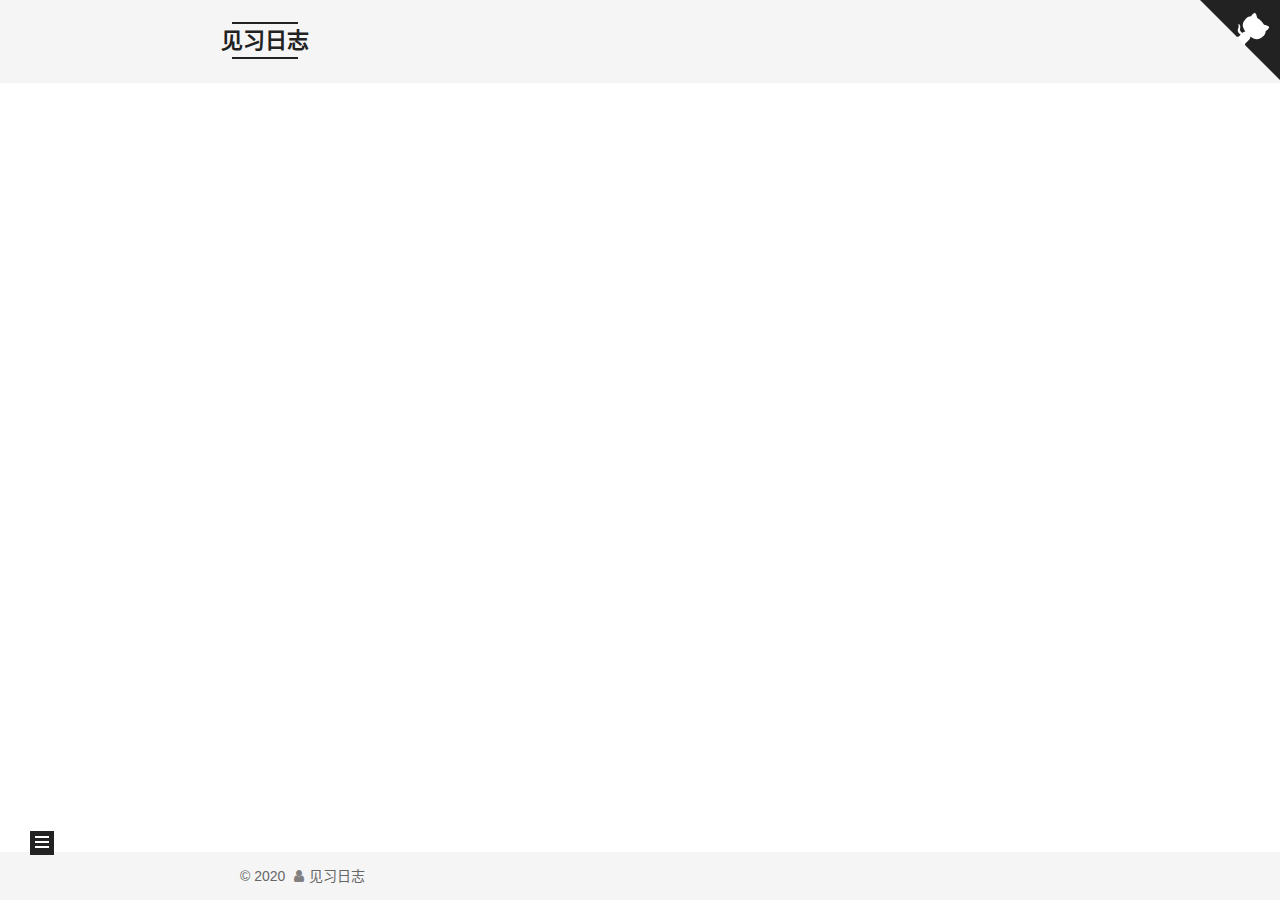
==== archives/index.html @ 4b569d59 "Site updated: 2020-02-03 10:59:55" ====
<!DOCTYPE html><html lang="zh-CN"><head><meta charset="UTF-8"><meta name="viewport" content="width=device-width,initial-scale=1,maximum-scale=2"><meta name="theme-color" content="#222"><meta name="generator" content="Hexo 4.2.0"><link rel="apple-touch-icon" sizes="180x180" href="/images/apple-touch-icon-next.png"><link rel="icon" type="image/png" sizes="32x32" href="/images/favicon-medium.png"><link rel="icon" type="image/png" sizes="16x16" href="/images/favicon-small.png"><link rel="mask-icon" href="/images/logo.svg" color="#222"><link rel="stylesheet" href="/css/main.css"><link rel="stylesheet" href="/lib/font-awesome/css/font-awesome.min.css"><script id="hexo-configurations">var NexT=window.NexT||{},CONFIG={hostname:new URL("http://yoursite.com").hostname,root:"/",scheme:"Mist",version:"7.7.1",exturl:!1,sidebar:{position:"left",display:"post",padding:18,offset:12,onmobile:!1},copycode:{enable:!0,show_result:!1,style:"mac"},back2top:{enable:!0,sidebar:!1,scrollpercent:!0},bookmark:{enable:!0,color:"#222",save:"auto"},fancybox:!1,mediumzoom:!1,lazyload:!1,pangu:!1,comments:{style:"tabs",active:null,storage:!0,lazyload:!1,nav:null},algolia:{appID:"",apiKey:"",indexName:"",hits:{per_page:10},labels:{input_placeholder:"Search for Posts",hits_empty:"We didn't find any results for the search: ${query}",hits_stats:"${hits} results found in ${time} ms"}},localsearch:{enable:!1,trigger:"auto",top_n_per_article:1,unescape:!1,preload:!1},path:"",motion:{enable:!0,async:!1,transition:{post_block:"fadeIn",post_header:"slideDownIn",post_body:"slideDownIn",coll_header:"slideLeftIn",sidebar:"slideUpIn"}}}</script><meta name="description" content="此心安处是吾乡..."><meta property="og:type" content="website"><meta property="og:title" content="见习日志"><meta property="og:url" content="http://yoursite.com/archives/index.html"><meta property="og:site_name" content="见习日志"><meta property="og:description" content="此心安处是吾乡..."><meta property="og:locale" content="zh_CN"><meta property="article:author" content="又一"><meta name="twitter:card" content="summary"><link rel="canonical" href="http://yoursite.com/archives/"><script id="page-configurations">CONFIG.page={sidebar:"",isHome:!1,isPost:!1}</script><title>归档 | 见习日志</title><noscript><style>.sidebar-inner,.use-motion .brand,.use-motion .collection-header,.use-motion .comments,.use-motion .menu-item,.use-motion .pagination,.use-motion .post-block,.use-motion .post-body,.use-motion .post-header{opacity:initial}.use-motion .site-subtitle,.use-motion .site-title{opacity:initial;top:initial}.use-motion .logo-line-before i{left:initial}.use-motion .logo-line-after i{right:initial}</style></noscript></head><body itemscope itemtype="http://schema.org/WebPage"><div class="container use-motion"><div class="headband"></div><header class="header" itemscope itemtype="http://schema.org/WPHeader"><div class="header-inner"><div class="site-brand-container"><div class="site-meta"><div><a href="/" class="brand" rel="start"><span class="logo-line-before"><i></i></span> <span class="site-title">见习日志</span> <span class="logo-line-after"><i></i></span></a></div><p class="site-subtitle">代码路上的见闻</p></div><div class="site-nav-toggle"><div class="toggle" aria-label="切换导航栏"><span class="toggle-line toggle-line-first"></span> <span class="toggle-line toggle-line-middle"></span> <span class="toggle-line toggle-line-last"></span></div></div></div><nav class="site-nav"><ul id="menu" class="menu"><li class="menu-item menu-item-home"><a href="/" rel="section"><i class="fa fa-fw fa-home"></i>首页</a></li><li class="menu-item menu-item-theory"><a href="/theory/" rel="section"><i class="fa fa-fw fa-book"></i>理论基础</a></li><li class="menu-item menu-item-dev"><a href="/dev/" rel="section"><i class="fa fa-fw fa-plug"></i>开发实践</a></li><li class="menu-item menu-item-tool"><a href="/tool/" rel="section"><i class="fa fa-fw fa-wrench"></i>工具使用</a></li><li class="menu-item menu-item-ops"><a href="/ops/" rel="section"><i class="fa fa-fw fa-cogs"></i>系统运维</a></li><li class="menu-item menu-item-career"><a href="/career/" rel="section"><i class="fa fa-fw fa-flag"></i>程序人生</a></li></ul></nav></div></header><div class="back-to-top"><i class="fa fa-arrow-up"></i> <span>0%</span></div><a role="button" class="book-mark-link book-mark-link-fixed"></a> <a href="https://github.com/up4u" class="github-corner" title="Follow me on GitHub" aria-label="Follow me on GitHub" rel="noopener" target="_blank"><svg width="80" height="80" viewBox="0 0 250 250" aria-hidden="true"><path d="M0,0 L115,115 L130,115 L142,142 L250,250 L250,0 Z"></path><path d="M128.3,109.0 C113.8,99.7 119.0,89.6 119.0,89.6 C122.0,82.7 120.5,78.6 120.5,78.6 C119.2,72.0 123.4,76.3 123.4,76.3 C127.3,80.9 125.5,87.3 125.5,87.3 C122.9,97.6 130.6,101.9 134.4,103.2" fill="currentColor" style="transform-origin:130px 106px" class="octo-arm"></path><path d="M115.0,115.0 C114.9,115.1 118.7,116.5 119.8,115.4 L133.7,101.6 C136.9,99.2 139.9,98.4 142.2,98.6 C133.8,88.0 127.5,74.4 143.8,58.0 C148.5,53.4 154.0,51.2 159.7,51.0 C160.3,49.4 163.2,43.6 171.4,40.1 C171.4,40.1 176.1,42.5 178.8,56.2 C183.1,58.6 187.2,61.8 190.9,65.4 C194.5,69.0 197.7,73.2 200.1,77.6 C213.8,80.2 216.3,84.9 216.3,84.9 C212.7,93.1 206.9,96.0 205.4,96.6 C205.1,102.4 203.0,107.8 198.3,112.5 C181.9,128.9 168.3,122.5 157.7,114.1 C157.9,116.9 156.7,120.9 152.7,124.9 L141.0,136.5 C139.8,137.7 141.6,141.9 141.8,141.8 Z" fill="currentColor" class="octo-body"></path></svg></a><main class="main"><div class="main-inner"><div class="content-wrap"><div class="content"><div class="post-block"><div class="posts-collapse"><div class="collection-title"><span class="collection-header">嗯..! 目前共计 2 篇日志。 继续努力。</span></div><div class="collection-year"><h1 class="collection-header">2020</h1></div><article itemscope itemtype="http://schema.org/Article"><header class="post-header"><div class="post-meta"><time itemprop="dateCreated" datetime="2020-02-03T06:19:58+08:00" content="2020-02-03">02-03</time></div><h2 class="post-title"><a class="post-title-link" href="/posts/8613f919/" itemprop="url"><span itemprop="name">Hexo 建站</span></a></h2></header></article><article itemscope itemtype="http://schema.org/Article"><header class="post-header"><div class="post-meta"><time itemprop="dateCreated" datetime="2020-02-02T18:39:30+08:00" content="2020-02-02">02-02</time></div><h2 class="post-title"><a class="post-title-link" href="/posts/4a17b156/" itemprop="url"><span itemprop="name">Hello World</span></a></h2></header></article></div></div></div><script>window.addEventListener('tabs:register', () => {
    let activeClass = CONFIG.comments.activeClass;
    if (CONFIG.comments.storage) {
      activeClass = localStorage.getItem('comments_active') || activeClass;
    }
    if (activeClass) {
      let activeTab = document.querySelector(`a[href="#comment-${activeClass}"]`);
      if (activeTab) {
        activeTab.click();
      }
    }
  });
  if (CONFIG.comments.storage) {
    window.addEventListener('tabs:click', event => {
      if (!event.target.matches('.tabs-comment .tab-content .tab-pane')) return;
      let commentClass = event.target.classList[1];
      localStorage.setItem('comments_active', commentClass);
    });
  }</script></div><div class="toggle sidebar-toggle"><span class="toggle-line toggle-line-first"></span> <span class="toggle-line toggle-line-middle"></span> <span class="toggle-line toggle-line-last"></span></div><aside class="sidebar"><div class="sidebar-inner"><ul class="sidebar-nav motion-element"><li class="sidebar-nav-toc">文章目录</li><li class="sidebar-nav-overview">站点概览</li></ul><div class="post-toc-wrap sidebar-panel"></div><div class="site-overview-wrap sidebar-panel"><div class="site-author motion-element" itemprop="author" itemscope itemtype="http://schema.org/Person"><img class="site-author-image" itemprop="image" alt="又一" src="/images/avatar.png"><p class="site-author-name" itemprop="name">又一</p><div class="site-description" itemprop="description">此心安处是吾乡...</div></div><div class="site-state-wrap motion-element"><nav class="site-state"><div class="site-state-item site-state-posts"><a href="/archives"><span class="site-state-item-count">2</span> <span class="site-state-item-name">日志</span></a></div></nav></div><div class="links-of-author motion-element"><span class="links-of-author-item"><a href="https://github.com/up4u" title="GitHub → https:&#x2F;&#x2F;github.com&#x2F;up4u" rel="noopener" target="_blank"><i class="fa fa-fw fa-github"></i>GitHub</a> </span><span class="links-of-author-item"><a href="mailto:iwonder21@163.com" title="E-Mail → mailto:iwonder21@163.com" rel="noopener" target="_blank"><i class="fa fa-fw fa-envelope"></i>E-Mail</a></span></div></div></div></aside><div id="sidebar-dimmer"></div></div></main><footer class="footer"><div class="footer-inner"><div class="copyright">&copy; <span itemprop="copyrightYear">2020</span> <span class="with-love"><i class="fa fa-user"></i> </span><span class="author" itemprop="copyrightHolder">见习日志</span></div></div></footer></div><script src="/lib/anime.min.js"></script><script src="/lib/velocity/velocity.min.js"></script><script src="/lib/velocity/velocity.ui.min.js"></script><script src="/js/utils.js"></script><script src="/js/motion.js"></script><script src="/js/schemes/muse.js"></script><script src="/js/next-boot.js"></script><script src="/js/bookmark.js"></script></body></html>
---- css/main.css ----
html{line-height:1.15;-webkit-text-size-adjust:100%}body{margin:0}main{display:block}h1{font-size:2em;margin:.67em 0}hr{box-sizing:content-box;height:0;overflow:visible}pre{font-family:monospace,monospace;font-size:1em}a{background:0 0}abbr[title]{border-bottom:none;text-decoration:underline;text-decoration:underline dotted}b,strong{font-weight:bolder}code,kbd,samp{font-family:monospace,monospace;font-size:1em}small{font-size:80%}sub,sup{font-size:75%;line-height:0;position:relative;vertical-align:baseline}sub{bottom:-.25em}sup{top:-.5em}img{border-style:none}button,input,optgroup,select,textarea{font-family:inherit;font-size:100%;line-height:1.15;margin:0}button,input{overflow:visible}button,select{text-transform:none}[type=button],[type=reset],[type=submit],button{-webkit-appearance:button}[type=button]::-moz-focus-inner,[type=reset]::-moz-focus-inner,[type=submit]::-moz-focus-inner,button::-moz-focus-inner{border-style:none;padding:0}[type=button]:-moz-focusring,[type=reset]:-moz-focusring,[type=submit]:-moz-focusring,button:-moz-focusring{outline:1px dotted ButtonText}fieldset{padding:.35em .75em .625em}legend{box-sizing:border-box;color:inherit;display:table;max-width:100%;padding:0;white-space:normal}progress{vertical-align:baseline}textarea{overflow:auto}[type=checkbox],[type=radio]{box-sizing:border-box;padding:0}[type=number]::-webkit-inner-spin-button,[type=number]::-webkit-outer-spin-button{height:auto}[type=search]{outline-offset:-2px;-webkit-appearance:textfield}[type=search]::-webkit-search-decoration{-webkit-appearance:none}::-webkit-file-upload-button{font:inherit;-webkit-appearance:button}details{display:block}summary{display:list-item}template{display:none}[hidden]{display:none}::selection{background:#262a30;color:#fff}body,html{height:100%}body{background:#fff;color:#555;font-family:Lato,"PingFang SC","Microsoft YaHei",sans-serif;font-size:1em;line-height:2}@media (max-width:991px){body{padding-left:0!important;padding-right:0!important}}h1,h2,h3,h4,h5,h6{font-family:Lato,"PingFang SC","Microsoft YaHei",sans-serif;font-weight:700;line-height:1.5;margin:20px 0 15px}h1{font-size:1.5em}h2{font-size:1.375em}h3{font-size:1.25em}h4{font-size:1.125em}h5{font-size:1em}h6{font-size:.875em}p{margin:0 0 20px 0}a,span.exturl{border-bottom:1px solid #999;color:#555;outline:0;text-decoration:none;overflow-wrap:break-word;word-wrap:break-word;cursor:pointer}a:hover,span.exturl:hover{border-bottom-color:#222;color:#222}iframe,img,video{display:block;margin-left:auto;margin-right:auto;max-width:100%}hr{background-color:#ddd;background-image:repeating-linear-gradient(-45deg,#fff,#fff 4px,transparent 4px,transparent 8px);border:0;height:3px;margin:40px 0}blockquote{border-left:4px solid #ddd;color:#666;margin:0;padding:0 15px}blockquote cite::before{content:'-';padding:0 5px}dt{font-weight:700}dd{margin:0;padding:0}kbd{background-color:#f5f5f5;background-image:linear-gradient(#eee,#fff,#eee);border:1px solid #ccc;border-radius:.2em;box-shadow:.1em .1em .2em rgba(0,0,0,.1);font-family:inherit;padding:.1em .3em;white-space:nowrap}.table-container{overflow:auto}table{border-collapse:collapse;border-spacing:0;font-size:.875em;margin:0 0 20px 0;width:100%}tbody tr:nth-of-type(odd){background:#f9f9f9}tbody tr:hover{background:#f5f5f5}caption,td,th{font-weight:400;padding:8px;text-align:left;vertical-align:middle}td,th{border:1px solid #ddd;border-bottom:3px solid #ddd}th{font-weight:700;padding-bottom:10px}td{border-bottom-width:1px}.btn{background:0 0;border:2px solid #222;border-radius:0;color:#555;display:inline-block;font-size:.875em;line-height:2;padding:0 20px;text-decoration:none;transition-property:background-color;transition-delay:0s;transition-duration:.2s;transition-timing-function:ease-in-out}.btn:hover{background:#fff;border-color:#222;color:#222}.btn+.btn{margin:0 0 8px 8px}.btn .fa-fw{text-align:left;width:1.285714285714286em}.toggle{line-height:0}.toggle .toggle-line{background:#fff;display:inline-block;height:2px;left:0;position:relative;top:0;transition:all .4s;vertical-align:top;width:100%}.toggle .toggle-line:not(:first-child){margin-top:3px}.toggle.toggle-arrow .toggle-line-first{left:50%;top:2px;transform:rotate(45deg);width:50%}.toggle.toggle-arrow .toggle-line-middle{left:2px;width:90%}.toggle.toggle-arrow .toggle-line-last{left:50%;top:-2px;transform:rotate(-45deg);width:50%}.toggle.toggle-close .toggle-line-first{transform:rotate(-45deg);top:5px}.toggle.toggle-close .toggle-line-middle{opacity:0}.toggle.toggle-close .toggle-line-last{transform:rotate(45deg);top:-5px}.highlight-container{position:relative}.highlight-container .copy-btn:focus,.highlight-container:hover .copy-btn{opacity:1}.copy-btn{color:#333;cursor:pointer;display:inline-block;font-weight:700;line-height:1.6;opacity:0;outline:0;padding:2px 6px;position:absolute;transition:opacity .3s ease-in-out;vertical-align:middle;white-space:nowrap;-moz-user-select:none;-ms-user-select:none;-webkit-user-select:none;user-select:none;color:#fff;font-size:14px;right:0;top:2px}.highlight-container{background:#21252b;border-radius:5px;box-shadow:0 10px 30px 0 rgba(0,0,0,.4);padding-top:30px}.highlight-container::before{background:#fc625d;border-radius:50%;box-shadow:20px 0 #fdbc40,40px 0 #35cd4b;content:' ';height:12px;left:12px;margin-top:-20px;position:absolute;width:12px}.highlight,pre{background:#1d1f21;color:#c5c8c6;line-height:1.6;margin:0 auto 20px}code,pre{font-family:consolas,Menlo,monospace,"PingFang SC","Microsoft YaHei"}code{background:#eee;border-radius:3px;color:#555;padding:2px 4px;overflow-wrap:break-word;word-wrap:break-word}.highlight ::selection{background:#373b41}.highlight pre{border:0;margin:0;padding:10px 0}.highlight table{border:0;margin:0;width:auto}.highlight td{border:0;padding:0}.highlight figcaption{background:#eee;color:#c5c8c6;font-size:.875em;line-height:1.2;padding:.5em}.highlight figcaption::after,.highlight figcaption::before{content:' ';display:table}.highlight figcaption::after{clear:both}.highlight figcaption a{color:#c5c8c6;float:right}.highlight figcaption a:hover{border-bottom-color:#c5c8c6}.highlight .gutter{-moz-user-select:none;-ms-user-select:none;-webkit-user-select:none;user-select:none}.highlight .gutter pre{background:#000;color:#888f96;padding-left:10px;padding-right:10px;text-align:right}.highlight .code pre{background:#1d1f21;padding-left:10px;width:100%}.gist table{width:auto}.gist table td{border:0}pre{overflow:auto;padding:10px}pre code{background:0 0;color:#c5c8c6;font-size:.875em;padding:0;text-shadow:none}pre .deletion{background:maroon}pre .addition{background:green}pre .meta{color:#f0c674;-moz-user-select:none;-ms-user-select:none;-webkit-user-select:none;user-select:none}pre .comment{color:#969896}pre .attribute,pre .css .class,pre .css .id,pre .css .pseudo,pre .html .doctype,pre .name,pre .regexp,pre .ruby .constant,pre .tag,pre .variable,pre .xml .doctype,pre .xml .pi,pre .xml .tag .title{color:#c66}pre .built_in,pre .builtin-name,pre .command,pre .constant,pre .literal,pre .number,pre .params,pre .preprocessor{color:#de935f}pre .css .rules .attribute,pre .formula,pre .header,pre .inheritance,pre .ruby .class .title,pre .ruby .symbol,pre .special,pre .string,pre .symbol,pre .value,pre .xml .cdata{color:#b5bd68}pre .css .hexcolor,pre .title{color:#8abeb7}pre .coffeescript .title,pre .function,pre .javascript .title,pre .perl .sub,pre .python .decorator,pre .python .title,pre .ruby .function .title,pre .ruby .title .keyword{color:#81a2be}pre .javascript .function,pre .keyword{color:#b294bb}.blockquote-center{border-left:none;margin:40px 0;padding:0;position:relative;text-align:center}.blockquote-center::after,.blockquote-center::before{background-repeat:no-repeat;background-size:22px 22px;content:' ';display:block;height:24px;opacity:.2;position:absolute;width:100%}.blockquote-center::before{background-image:url(../images/quote-l.svg);background-position:0 -6px;border-top:1px solid #ccc;top:-20px}.blockquote-center::after{background-image:url(../images/quote-r.svg);background-position:100% 8px;border-bottom:1px solid #ccc;bottom:-20px}.blockquote-center div,.blockquote-center p{text-align:center}.post-body .group-picture img{margin:0 auto;padding:0 3px}.group-picture-row{margin-bottom:6px;overflow:hidden}.group-picture-column{float:left;margin-bottom:10px}.post-body .label{display:inline;padding:0 2px}.post-body .label.default{background:#f0f0f0}.post-body .label.primary{background:#efe6f7}.post-body .label.info{background:#e5f2f8}.post-body .label.success{background:#e7f4e9}.post-body .label.warning{background:#fcf6e1}.post-body .label.danger{background:#fae8eb}.post-body .tabs{margin-bottom:20px}.post-body .tabs,.tabs-comment{display:block;padding-top:10px;position:relative}.post-body .tabs ul.nav-tabs,.tabs-comment ul.nav-tabs{display:flex;flex-wrap:wrap;margin:0;margin-bottom:-1px;padding:0}@media (max-width:413px){.post-body .tabs ul.nav-tabs,.tabs-comment ul.nav-tabs{display:block;margin-bottom:5px}}.post-body .tabs ul.nav-tabs li.tab,.tabs-comment ul.nav-tabs li.tab{background:#fff;border-bottom:1px solid #ddd;border-left:1px solid transparent;border-right:1px solid transparent;border-top:3px solid transparent;flex-grow:1;list-style-type:none;border-radius:0}@media (max-width:413px){.post-body .tabs ul.nav-tabs li.tab,.tabs-comment ul.nav-tabs li.tab{border-bottom:1px solid transparent;border-left:3px solid transparent;border-right:1px solid transparent;border-top:1px solid transparent}}@media (max-width:413px){.post-body .tabs ul.nav-tabs li.tab,.tabs-comment ul.nav-tabs li.tab{border-radius:0}}.post-body .tabs ul.nav-tabs li.tab a,.tabs-comment ul.nav-tabs li.tab a{border-bottom:initial;display:block;line-height:1.8;outline:0;padding:.25em .75em;text-align:center;transition-delay:0s;transition-duration:.2s;transition-timing-function:ease-out}.post-body .tabs ul.nav-tabs li.tab a i,.tabs-comment ul.nav-tabs li.tab a i{width:1.285714285714286em}.post-body .tabs ul.nav-tabs li.tab.active,.tabs-comment ul.nav-tabs li.tab.active{border-bottom:1px solid transparent;border-left:1px solid #ddd;border-right:1px solid #ddd;border-top:3px solid #fc6423}@media (max-width:413px){.post-body .tabs ul.nav-tabs li.tab.active,.tabs-comment ul.nav-tabs li.tab.active{border-bottom:1px solid #ddd;border-left:3px solid #fc6423;border-right:1px solid #ddd;border-top:1px solid #ddd}}.post-body .tabs ul.nav-tabs li.tab.active a,.tabs-comment ul.nav-tabs li.tab.active a{color:#555;cursor:default}.post-body .tabs .tab-content .tab-pane,.tabs-comment .tab-content .tab-pane{border:1px solid #ddd;padding:20px 20px 0 20px;border-radius:0}.post-body .tabs .tab-content .tab-pane:not(.active),.tabs-comment .tab-content .tab-pane:not(.active){display:none}.post-body .tabs .tab-content .tab-pane.active,.tabs-comment .tab-content .tab-pane.active{display:block}.post-body .tabs .tab-content .tab-pane.active:nth-of-type(1),.tabs-comment .tab-content .tab-pane.active:nth-of-type(1){border-radius:0}@media (max-width:413px){.post-body .tabs .tab-content .tab-pane.active:nth-of-type(1),.tabs-comment .tab-content .tab-pane.active:nth-of-type(1){border-radius:0}}.post-body .note{border-radius:3px;margin-bottom:20px;padding:15px;position:relative;border:1px solid #eee;border-left-width:5px}.post-body .note h2,.post-body .note h3,.post-body .note h4,.post-body .note h5,.post-body .note h6{margin-top:0;border-bottom:initial;margin-bottom:0;padding-top:0}.post-body .note blockquote:first-child,.post-body .note img:first-child,.post-body .note ol:first-child,.post-body .note p:first-child,.post-body .note pre:first-child,.post-body .note table:first-child,.post-body .note ul:first-child{margin-top:0}.post-body .note blockquote:last-child,.post-body .note img:last-child,.post-body .note ol:last-child,.post-body .note p:last-child,.post-body .note pre:last-child,.post-body .note table:last-child,.post-body .note ul:last-child{margin-bottom:0}.post-body .note.default{border-left-color:#777}.post-body .note.default h2,.post-body .note.default h3,.post-body .note.default h4,.post-body .note.default h5,.post-body .note.default h6{color:#777}.post-body .note.primary{border-left-color:#6f42c1}.post-body .note.primary h2,.post-body .note.primary h3,.post-body .note.primary h4,.post-body .note.primary h5,.post-body .note.primary h6{color:#6f42c1}.post-body .note.info{border-left-color:#428bca}.post-body .note.info h2,.post-body .note.info h3,.post-body .note.info h4,.post-body .note.info h5,.post-body .note.info h6{color:#428bca}.post-body .note.success{border-left-color:#5cb85c}.post-body .note.success h2,.post-body .note.success h3,.post-body .note.success h4,.post-body .note.success h5,.post-body .note.success h6{color:#5cb85c}.post-body .note.warning{border-left-color:#f0ad4e}.post-body .note.warning h2,.post-body .note.warning h3,.post-body .note.warning h4,.post-body .note.warning h5,.post-body .note.warning h6{color:#f0ad4e}.post-body .note.danger{border-left-color:#d9534f}.post-body .note.danger h2,.post-body .note.danger h3,.post-body .note.danger h4,.post-body .note.danger h5,.post-body .note.danger h6{color:#d9534f}.pagination .next,.pagination .page-number,.pagination .prev,.pagination .space{display:inline-block;margin:0 10px;padding:0 11px;position:relative;top:-1px}@media (max-width:767px){.pagination .next,.pagination .page-number,.pagination .prev,.pagination .space{margin:0 5px}}.pagination{border-top:1px solid #eee;margin:120px 0 0;text-align:center}.pagination .next,.pagination .page-number,.pagination .prev{border-bottom:0;border-top:1px solid #eee;transition-property:border-color;transition-delay:0s;transition-duration:.2s;transition-timing-function:ease-in-out}.pagination .next:hover,.pagination .page-number:hover,.pagination .prev:hover{border-top-color:#222}.pagination .space{margin:0;padding:0}.pagination .prev{margin-left:0}.pagination .next{margin-right:0}.pagination .page-number.current{background:#ccc;border-top-color:#ccc;color:#fff}@media (max-width:767px){.pagination{border-top:none}.pagination .next,.pagination .page-number,.pagination .prev{border-bottom:1px solid #eee;border-top:0;margin-bottom:10px;padding:0 10px}.pagination .next:hover,.pagination .page-number:hover,.pagination .prev:hover{border-bottom-color:#222}}.comments{margin:60px 20px 0;overflow:hidden}.comment-button-group{display:flex;flex-wrap:wrap-reverse;justify-content:center;margin:1em 0}.comment-button-group .comment-button{margin:.1em .2em}.comment-button-group .comment-button.active{background:#fff;border-color:#222;color:#222}.comment-position{display:none}.comment-position.active{display:block}.tabs-comment{background:#fff;margin-top:4em;padding-top:0}.tabs-comment .comments{border:0;box-shadow:none;margin-top:0;padding-top:0}.container{min-height:100%;position:relative}.main-inner{margin:0 auto;width:700px}@media (min-width:1200px){.main-inner{width:800px}}@media (min-width:1600px){.main-inner{width:900px}}.header{background:0 0}.header-inner{margin:0 auto;position:relative;width:700px}@media (min-width:1200px){.header-inner{width:800px}}@media (min-width:1600px){.header-inner{width:900px}}.headband{background:#222;height:3px}.site-meta{margin:0;text-align:left}@media (max-width:767px){.site-meta{text-align:center}}.brand{background:#222;border-bottom:none;color:#222;display:inline-block;line-height:1.375em;padding:0 40px;position:relative}.brand:hover{color:#222}.site-title{display:inline-block;font-family:Lato,"PingFang SC","Microsoft YaHei",sans-serif;font-size:1.375em;font-weight:400;line-height:1.5;vertical-align:top}.site-subtitle{color:#999;font-size:.8125em;margin-top:10px}.use-motion .brand{opacity:0}.use-motion .custom-logo-image,.use-motion .site-subtitle,.use-motion .site-title{opacity:0;position:relative;top:-10px}.site-nav-toggle{display:none;left:10px;position:absolute}@media (max-width:767px){.site-nav-toggle{display:block}}.site-nav-toggle .toggle{background:0 0;border:0;margin-top:2px;padding:10px;width:22px}.site-nav-toggle .toggle .toggle-line{background:#555;border-radius:1px}.site-nav{display:block}@media (max-width:767px){.site-nav{clear:both;display:none}}.site-nav.site-nav-on{display:block}.menu{margin-top:20px;padding-left:0;text-align:center}.menu-item{display:inline-block;list-style:none;margin:0 10px}@media (max-width:767px){.menu-item{margin-top:10px}}.menu-item a,.menu-item span.exturl{border-bottom:0;display:block;font-size:.8125em;transition-property:border-color;transition-delay:0s;transition-duration:.2s;transition-timing-function:ease-in-out}@media (hover:none){.menu-item a:hover,.menu-item span.exturl:hover{border-bottom-color:transparent!important}}.menu-item .fa{margin-right:8px}.menu-item .badge{display:inline-block;font-weight:700;line-height:1;margin-left:.35em;margin-top:.35em;text-align:center;white-space:nowrap}@media (max-width:767px){.menu-item .badge{float:right;margin-left:0}}.use-motion .menu-item{opacity:0}.book-mark-link{border-bottom:none;display:inline-block;position:fixed;right:30px;top:-10px;transition:.3s}@media (max-width:991px){.book-mark-link{display:none}}.book-mark-link::before{color:#222;content:'\f02e';font-family:FontAwesome;font-size:32px;line-height:1}.book-mark-link-fixed,.book-mark-link:hover{top:-2px}.github-corner :hover .octo-arm{animation:octocat-wave 560ms ease-in-out}.github-corner svg{border:0;color:#fff;fill:#222;position:absolute;right:0;top:0;z-index:1000}@media (max-width:991px){.github-corner .github-corner:hover .octo-arm{animation:none}.github-corner .github-corner .octo-arm{animation:octocat-wave 560ms ease-in-out}}@media (max-width:767px){.github-corner svg{top:inherit}}@-moz-keyframes octocat-wave{0%,100%{transform:rotate(0)}20%,60%{transform:rotate(-25deg)}40%,80%{transform:rotate(10deg)}}@-webkit-keyframes octocat-wave{0%,100%{transform:rotate(0)}20%,60%{transform:rotate(-25deg)}40%,80%{transform:rotate(10deg)}}@-o-keyframes octocat-wave{0%,100%{transform:rotate(0)}20%,60%{transform:rotate(-25deg)}40%,80%{transform:rotate(10deg)}}@keyframes octocat-wave{0%,100%{transform:rotate(0)}20%,60%{transform:rotate(-25deg)}40%,80%{transform:rotate(10deg)}}.sidebar{background:#222;bottom:0;box-shadow:inset 0 2px 6px #000;position:fixed;top:0}.sidebar a,.sidebar span.exturl{border-bottom-color:#555;color:#999}.sidebar a:hover,.sidebar span.exturl:hover{border-bottom-color:#eee;color:#eee}@media (max-width:991px){.sidebar{display:none}}.sidebar-inner{color:#999;padding:18px 10px;text-align:center}.cc-license{margin-top:10px;text-align:center}.cc-license .cc-opacity{border-bottom:none;opacity:.7}.cc-license .cc-opacity:hover{opacity:.9}.cc-license img{display:inline-block}.site-author-image{border:2px solid #333;display:block;height:auto;margin:0 auto;max-width:96px;padding:2px;border-radius:50%}.site-author-image{transition:transform 1s ease-out}.site-author-image:hover{transform:rotateZ(360deg)}.site-author-name{color:#f5f5f5;font-weight:400;margin:5px 0 0;text-align:center}.site-description{color:#999;font-size:1em;margin-top:5px;text-align:center}.links-of-author{margin-top:15px}.links-of-author a,.links-of-author span.exturl{border-bottom-color:#555;display:inline-block;font-size:.8125em;margin-bottom:10px;margin-right:10px;vertical-align:middle}.links-of-author a::before,.links-of-author span.exturl::before{background:#ff8;border-radius:50%;content:' ';display:inline-block;height:4px;margin-right:3px;vertical-align:middle;width:4px}.sidebar-button{margin-top:15px}.sidebar-button a{border:1px solid #fc6423;border-radius:4px;color:#fc6423;display:inline-block;padding:0 15px}.sidebar-button a .fa{margin-right:5px}.sidebar-button a:hover{background:#fc6423;border:1px solid #fc6423;color:#fff}.sidebar-button a:hover .fa{color:#fff}.links-of-blogroll{font-size:.8125em;margin-top:10px}.links-of-blogroll-title{font-size:.875em;font-weight:600;margin-top:0}.links-of-blogroll-list{list-style:none;margin:0;padding:0}.links-of-blogroll-item{padding:2px 10px}.links-of-blogroll-item a,.links-of-blogroll-item span.exturl{box-sizing:border-box;display:inline-block;max-width:280px;overflow:hidden;text-overflow:ellipsis;white-space:nowrap}#sidebar-dimmer{display:none}@media (max-width:767px){#sidebar-dimmer{background:#000;display:block;height:100%;left:100%;opacity:0;position:fixed;top:0;width:100%;z-index:1100}.sidebar-active+#sidebar-dimmer{opacity:.7;transform:translateX(-100%);transition:opacity .5s}}.sidebar-nav{margin:0;padding-bottom:20px;padding-left:0}.sidebar-nav li{border-bottom:1px solid transparent;color:#555;cursor:pointer;display:inline-block;font-size:.875em}.sidebar-nav li.sidebar-nav-overview{margin-left:10px}.sidebar-nav li:hover{color:#f5f5f5}.sidebar-nav .sidebar-nav-active{border-bottom-color:#87daff;color:#87daff}.sidebar-nav .sidebar-nav-active:hover{color:#87daff}.sidebar-panel{display:none;overflow-x:hidden;overflow-y:auto}.sidebar-panel-active{display:block}.sidebar-toggle{background:#222;bottom:45px;cursor:pointer;height:14px;left:30px;padding:5px;position:fixed;width:14px;z-index:1300}@media (max-width:991px){.sidebar-toggle{left:20px;opacity:.8;display:none}}.sidebar-toggle:hover .toggle-line{background:#87daff}.post-toc{font-size:.875em}.post-toc ol{list-style:none;margin:0;padding:0 2px 5px 10px;text-align:left}.post-toc ol>ol{padding-left:0}.post-toc ol a{border-bottom-color:#555;color:#999;transition-property:all;transition-delay:0s;transition-duration:.2s;transition-timing-function:ease-in-out}.post-toc ol a:hover{border-bottom-color:#ccc;color:#ccc}.post-toc .nav-item{line-height:1.8;overflow:hidden;text-overflow:ellipsis;white-space:nowrap}.post-toc .nav .nav-child{display:none}.post-toc .nav .active>.nav-child{display:block}.post-toc .nav .active-current>.nav-child{display:block}.post-toc .nav .active-current>.nav-child>.nav-item{display:block}.post-toc .nav .active>a{border-bottom-color:#87daff;color:#87daff}.post-toc .nav .active-current>a{color:#87daff}.post-toc .nav .active-current>a:hover{color:#87daff}.site-state{display:flex;justify-content:center;line-height:1.4;margin-top:10px;overflow:hidden;text-align:center;white-space:nowrap}.site-state-item{padding:0 15px}.site-state-item:not(:first-child){border-left:1px solid #333}.site-state-item a{border-bottom:none}.site-state-item-count{color:inherit;display:block;font-size:1.25em;font-weight:600;text-align:center}.site-state-item-name{color:inherit;font-size:.875em}.footer{color:#999;font-size:.875em;padding:20px 0}.footer.footer-fixed{bottom:0;left:0;position:absolute;right:0}.footer-inner{box-sizing:border-box;margin:0 auto;text-align:center;width:700px}@media (min-width:1200px){.footer-inner{width:800px}}@media (min-width:1600px){.footer-inner{width:900px}}.with-love{color:grey;display:inline-block;margin:0 5px}.powered-by,.theme-info{display:inline-block}@-moz-keyframes iconAnimate{0%,100%{transform:scale(1)}10%,30%{transform:scale(.9)}20%,40%,60%,80%{transform:scale(1.1)}50%,70%{transform:scale(1.1)}}@-webkit-keyframes iconAnimate{0%,100%{transform:scale(1)}10%,30%{transform:scale(.9)}20%,40%,60%,80%{transform:scale(1.1)}50%,70%{transform:scale(1.1)}}@-o-keyframes iconAnimate{0%,100%{transform:scale(1)}10%,30%{transform:scale(.9)}20%,40%,60%,80%{transform:scale(1.1)}50%,70%{transform:scale(1.1)}}@keyframes iconAnimate{0%,100%{transform:scale(1)}10%,30%{transform:scale(.9)}20%,40%,60%,80%{transform:scale(1.1)}50%,70%{transform:scale(1.1)}}.back-to-top{background:#222;bottom:-100px;box-sizing:border-box;color:#fff;cursor:pointer;font-size:12px;left:30px;opacity:1;padding:0 6px;position:fixed;text-align:center;transition-property:bottom;z-index:1300;transition-delay:0s;transition-duration:.2s;transition-timing-function:ease-in-out;width:initial}.back-to-top:hover{color:#87daff}.back-to-top.back-to-top-on{bottom:19px}@media (max-width:991px){.back-to-top{left:20px;opacity:.8}}.post-body{font-family:Lato,"PingFang SC","Microsoft YaHei",sans-serif;overflow-wrap:break-word;word-wrap:break-word}@media (min-width:1200px){.post-body{font-size:1.125em}}.post-body span.exturl .fa{font-size:.875em;margin-left:4px}.post-body .figure .caption,.post-body .image-caption{color:#999;font-size:.875em;font-weight:700;line-height:1;margin:-20px auto 15px;text-align:center}.post-sticky-flag{display:inline-block;transform:rotate(30deg)}.post-button{margin-top:40px;text-align:center}.use-motion .comments,.use-motion .pagination,.use-motion .post-block{opacity:0}.use-motion .post-header{opacity:0}.use-motion .post-body{opacity:0}.use-motion .collection-header{opacity:0}.posts-collapse{margin-left:55px;position:relative}@media (max-width:767px){.posts-collapse{margin-left:20px;margin-right:20px}}.posts-collapse .collection-title{font-size:1.125em;position:relative}.posts-collapse .collection-title::before{background:#999;border:1px solid #fff;border-radius:50%;content:' ';height:10px;left:0;margin-left:-6px;margin-top:-4px;position:absolute;top:50%;width:10px}.posts-collapse .collection-year{margin:60px 0;position:relative}.posts-collapse .collection-year::before{background:#bbb;border-radius:50%;content:' ';height:8px;left:0;margin-left:-4px;margin-top:-4px;position:absolute;top:50%;width:8px}.posts-collapse .collection-header{display:inline-block;margin:0 0 0 20px}.posts-collapse .collection-header small{color:#bbb;margin-left:5px}.posts-collapse .post-header{border-bottom:1px dashed #ccc;margin:30px 0;padding-left:15px;position:relative;transition-property:border;transition-delay:0s;transition-duration:.2s;transition-timing-function:ease-in-out}.posts-collapse .post-header::before{background:#bbb;border:1px solid #fff;border-radius:50%;content:' ';height:6px;left:0;margin-left:-4px;position:absolute;top:.75em;transition-property:background;width:6px;transition-delay:0s;transition-duration:.2s;transition-timing-function:ease-in-out}.posts-collapse .post-header:hover{border-bottom-color:#666}.posts-collapse .post-header:hover::before{background:#222}.posts-collapse .post-meta{display:inline;font-size:.75em;margin-right:10px}.posts-collapse .post-title{display:inline;font-size:1em;font-weight:400}.posts-collapse .post-title a,.posts-collapse .post-title span.exturl{border-bottom:none;color:#666}.posts-collapse::before{background:#f5f5f5;content:' ';height:100%;left:0;margin-left:-2px;position:absolute;top:1.25em;width:4px}.posts-collapse .fa-external-link{font-size:.875em;margin-left:5px}.post-eof{background:#ccc;height:1px;margin:80px auto 60px;text-align:center;width:8%}.post-block:last-child .post-eof{display:none}.posts-expand{padding-top:40px}@media (max-width:767px){.posts-expand{margin:0 20px}}@media (min-width:992px){.post-body{text-align:justify}}@media (max-width:991px){.post-body{text-align:justify}}.post-body h1,.post-body h2,.post-body h3,.post-body h4,.post-body h5,.post-body h6{padding-top:10px}.post-body h1 .header-anchor,.post-body h2 .header-anchor,.post-body h3 .header-anchor,.post-body h4 .header-anchor,.post-body h5 .header-anchor,.post-body h6 .header-anchor{border-bottom-style:none;color:#ccc;float:right;margin-left:10px;visibility:hidden}.post-body h1 .header-anchor:hover,.post-body h2 .header-anchor:hover,.post-body h3 .header-anchor:hover,.post-body h4 .header-anchor:hover,.post-body h5 .header-anchor:hover,.post-body h6 .header-anchor:hover{color:inherit}.post-body h1:hover .header-anchor,.post-body h2:hover .header-anchor,.post-body h3:hover .header-anchor,.post-body h4:hover .header-anchor,.post-body h5:hover .header-anchor,.post-body h6:hover .header-anchor{visibility:visible}.post-body iframe,.post-body img,.post-body video{margin-bottom:20px}.post-body .video-container{height:0;margin-bottom:20px;overflow:hidden;padding-top:75%;position:relative;width:100%}.post-body .video-container embed,.post-body .video-container iframe,.post-body .video-container object{height:100%;left:0;margin:0;position:absolute;top:0;width:100%}.post-gallery{align-items:center;display:grid;grid-gap:10px;grid-template-columns:1fr 1fr 1fr;margin-bottom:20px}@media (max-width:767px){.post-gallery{grid-template-columns:1fr 1fr}}.post-gallery a{border:0}.post-gallery img{margin:0}.posts-expand .post-header{font-size:1.125em}.posts-expand .post-title{font-weight:400;margin:initial;text-align:center;overflow-wrap:break-word;word-wrap:break-word}.posts-expand .post-title-link{border-bottom:none;color:#555;display:inline-block;position:relative;vertical-align:top}.posts-expand .post-title-link::before{background:#000;bottom:0;content:'';height:2px;left:0;position:absolute;transform:scaleX(0);visibility:hidden;width:100%;transition-delay:0s;transition-duration:.2s;transition-timing-function:ease-in-out}.posts-expand .post-title-link:hover::before{transform:scaleX(1);visibility:visible}.posts-expand .post-title-link .fa{font-size:.875em;margin-left:5px}.posts-expand .post-meta{color:#999;font-family:Lato,"PingFang SC","Microsoft YaHei",sans-serif;font-size:.75em;margin:3px 0 60px 0;text-align:center}.posts-expand .post-meta .post-description{font-size:.875em;margin-top:2px}.posts-expand .post-meta time{border-bottom:1px dashed #999;cursor:pointer}.post-meta .post-meta-item+.post-meta-item::before{content:'|';margin:0 .5em}.post-meta-divider{margin:0 .5em}.post-meta-item-icon{margin-right:3px}@media (max-width:991px){.post-meta-item-icon{display:inline-block}}@media (max-width:991px){.post-meta-item-text{display:none}}.post-nav{border-top:1px solid #eee;display:flex;justify-content:space-between;margin-top:15px;padding-top:10px}.post-nav-item{flex:1}.post-nav-item a{border-bottom:none;display:block;font-size:.875em;line-height:1.6;position:relative}.post-nav-item a:hover{border-bottom:none;color:#222}.post-nav-item a:active{top:2px}.post-nav-item .fa{font-size:.75em}.post-nav-item:first-child{margin-right:15px}.post-nav-item:first-child a{padding-left:5px}.post-nav-item:first-child .fa{margin-right:5px}.post-nav-item:last-child{margin-left:15px;text-align:right}.post-nav-item:last-child a{padding-right:5px}.post-nav-item:last-child .fa{margin-left:5px}.rtl.post-body a,.rtl.post-body h1,.rtl.post-body h2,.rtl.post-body h3,.rtl.post-body h4,.rtl.post-body h5,.rtl.post-body h6,.rtl.post-body li,.rtl.post-body ol,.rtl.post-body p,.rtl.post-body ul{direction:rtl;font-family:UKIJ Ekran}.rtl.post-title{font-family:UKIJ Ekran}.post-tags{margin-top:40px;text-align:center}.post-tags a{display:inline-block;font-size:.8125em}.post-tags a:not(:last-child){margin-right:10px}.post-widgets{border-top:1px solid #eee;margin-top:15px;text-align:center}.wp_rating{height:20px;line-height:20px;margin-top:10px;padding-top:6px;text-align:center}.social-like{display:flex;font-size:.875em;justify-content:center;text-align:center}.reward-container{margin:20px auto;padding:10px 0;text-align:center;width:90%}.reward-container button{background:#ff2a2a;border:0;border-radius:5px;color:#fff;cursor:pointer;line-height:2;outline:0;padding:0 15px;vertical-align:text-top}.reward-container button:hover{background:#f55}#qr{padding-top:20px}#qr a{border:0}#qr img{display:inline-block;margin:.8em 2em 0 2em;max-width:100%;width:180px}#qr p{text-align:center}.category-all-page .category-all-title{text-align:center}.category-all-page .category-all{margin-top:20px}.category-all-page .category-list{list-style:none;margin:0;padding:0}.category-all-page .category-list-item{margin:5px 10px}.category-all-page .category-list-count{color:#bbb}.category-all-page .category-list-count::before{content:' (';display:inline}.category-all-page .category-list-count::after{content:') ';display:inline}.category-all-page .category-list-child{padding-left:10px}.event-list{padding:0}.event-list hr{background:#222;margin:20px 0 45px 0}.event-list hr::after{background:#222;color:#fff;content:'NOW';display:inline-block;font-weight:700;padding:0 5px;text-align:right}.event-list .event{background:#222;margin:20px 0;min-height:40px;padding:15px 0 15px 10px}.event-list .event .event-summary{color:#fff;margin:0;padding-bottom:3px}.event-list .event .event-summary::before{animation:dot-flash 1s alternate infinite ease-in-out;color:#fff;content:'\f111';display:inline-block;font-family:FontAwesome;font-size:10px;margin-right:25px;vertical-align:middle}.event-list .event .event-relative-time{color:#bbb;display:inline-block;font-size:12px;font-weight:400;padding-left:12px}.event-list .event .event-details{color:#fff;display:block;line-height:18px;margin-left:56px;padding-bottom:6px;padding-top:3px;text-indent:-24px}.event-list .event .event-details::before{color:#fff;display:inline-block;font-family:FontAwesome;margin-right:9px;text-align:center;text-indent:0;width:14px}.event-list .event .event-details.event-location::before{content:'\f041'}.event-list .event .event-details.event-duration::before{content:'\f017'}.event-list .event-past{background:#f5f5f5}.event-list .event-past .event-details,.event-list .event-past .event-summary{color:#bbb;opacity:.9}.event-list .event-past .event-details::before,.event-list .event-past .event-summary::before{animation:none;color:#bbb}@-moz-keyframes dot-flash{from{opacity:1;transform:scale(1)}to{opacity:0;transform:scale(.8)}}@-webkit-keyframes dot-flash{from{opacity:1;transform:scale(1)}to{opacity:0;transform:scale(.8)}}@-o-keyframes dot-flash{from{opacity:1;transform:scale(1)}to{opacity:0;transform:scale(.8)}}@keyframes dot-flash{from{opacity:1;transform:scale(1)}to{opacity:0;transform:scale(.8)}}ul.breadcrumb{font-size:.75em;list-style:none;margin:1em 0;padding:0 2em;text-align:center}ul.breadcrumb li{display:inline}ul.breadcrumb li+li::before{content:'/\00a0';font-weight:400;padding:.5em}ul.breadcrumb li+li:last-child{font-weight:700}.tag-cloud{text-align:center}.tag-cloud a{display:inline-block;margin:10px}.tag-cloud a:hover{color:#222!important}a{border-bottom-color:#ccc}hr{height:2px;margin:20px 0}.btn{border-radius:0;border-width:2px;padding:0 10px}.headband{display:none}.main-inner{padding-bottom:80px}@media (max-width:767px){.main-inner{width:auto}}.content{padding-top:80px}.pagination{margin:120px 0 0;text-align:left}@media (max-width:767px){.pagination{margin:80px 10px 0;text-align:center}}.footer{background:#f5f5f5;color:#666;padding:10px 0}.footer-inner{text-align:left}@media (max-width:767px){.footer-inner{text-align:center;width:auto}}.header{background:#f5f5f5}.header-inner{align-items:center;display:flex;justify-content:center;padding:20px 0}.header-inner::after,.header-inner::before{content:' ';display:table}.header-inner::after{clear:both}@media (max-width:767px){.header-inner{display:block;padding:10px;width:auto}}.site-meta{float:left;line-height:normal;margin-left:-20px}@media (max-width:767px){.site-meta{margin-left:10px}}.site-meta .brand{background:0 0;padding:2px 1px}@media (max-width:767px){.site-meta .brand{display:block}}.site-meta .site-title{font-weight:bolder}.logo-line-after,.logo-line-before{display:block;margin:0 auto;overflow:hidden;width:75%}@media (max-width:767px){.logo-line-after,.logo-line-before{display:none}}.logo-line-after i,.logo-line-before i{background:#222;display:block;height:2px;position:relative}@media (max-width:767px){.logo-line-after i,.logo-line-before i{height:3px}}.use-motion .logo-line-before i{left:-100%}.use-motion .logo-line-after i{right:-100%}.site-subtitle{display:none}.site-brand-container{flex-shrink:0}.site-nav-toggle{float:right;position:static;top:10px}.site-nav{flex-grow:1}@media (max-width:767px){.site-nav{transform:translateY(10px)}}.menu .menu-item a:hover,.menu .menu-item span.exturl:hover,.menu-item-active a{background:#ddd}.menu{margin:0}@media (max-width:767px){.menu{margin:10px 0;padding:0}}.menu .menu-item{margin:0}@media (max-width:767px){.menu .menu-item{display:block;margin-top:5px}}.menu .menu-item a,.menu .menu-item span.exturl{border-radius:2px;padding:0 10px;transition-property:background}@media (max-width:767px){.menu .menu-item a,.menu .menu-item span.exturl{text-align:left}}.menu .menu-item .badge{background:#fff;border-radius:10px;color:#555;padding:1px 4px;text-shadow:1px 1px 0 rgba(0,0,0,.1)}.posts-expand .home .post-meta,.posts-expand .home .post-title{text-align:left}@media (max-width:767px){.posts-expand .home .post-meta,.posts-expand .home .post-title{text-align:center}}.posts-expand .home .post-meta{margin:5px 0 20px 0}.posts-expand{padding-top:0}.posts-expand .post-eof{display:none}.posts-expand .post-block:not(:first-child){margin-top:120px}.posts-expand .post-meta,.posts-expand .post-title{text-align:center}.posts-expand .post-title-link::before{background:#222}.posts-expand .post-body img{margin-left:0}.posts-expand .post-tags{text-align:left}.posts-expand .post-tags a{background:#f5f5f5;border-bottom:none;padding:1px 5px}.posts-expand .post-tags a:hover{background:#ccc}.posts-expand .post-nav{margin-top:40px}.post-button{margin-top:20px;text-align:left}.post-button .btn{background:0 0;border:0;border-bottom:2px solid #666;font-size:.875em;padding:0;transition-property:border}.post-button .btn:hover{border-bottom-color:#222}.sidebar{left:-320px}.sidebar.sidebar-active{left:0}.sidebar{transition:all .4s;width:320px;z-index:1200}.sub-menu{margin:10px 0}.sub-menu .menu-item{display:inline-block}
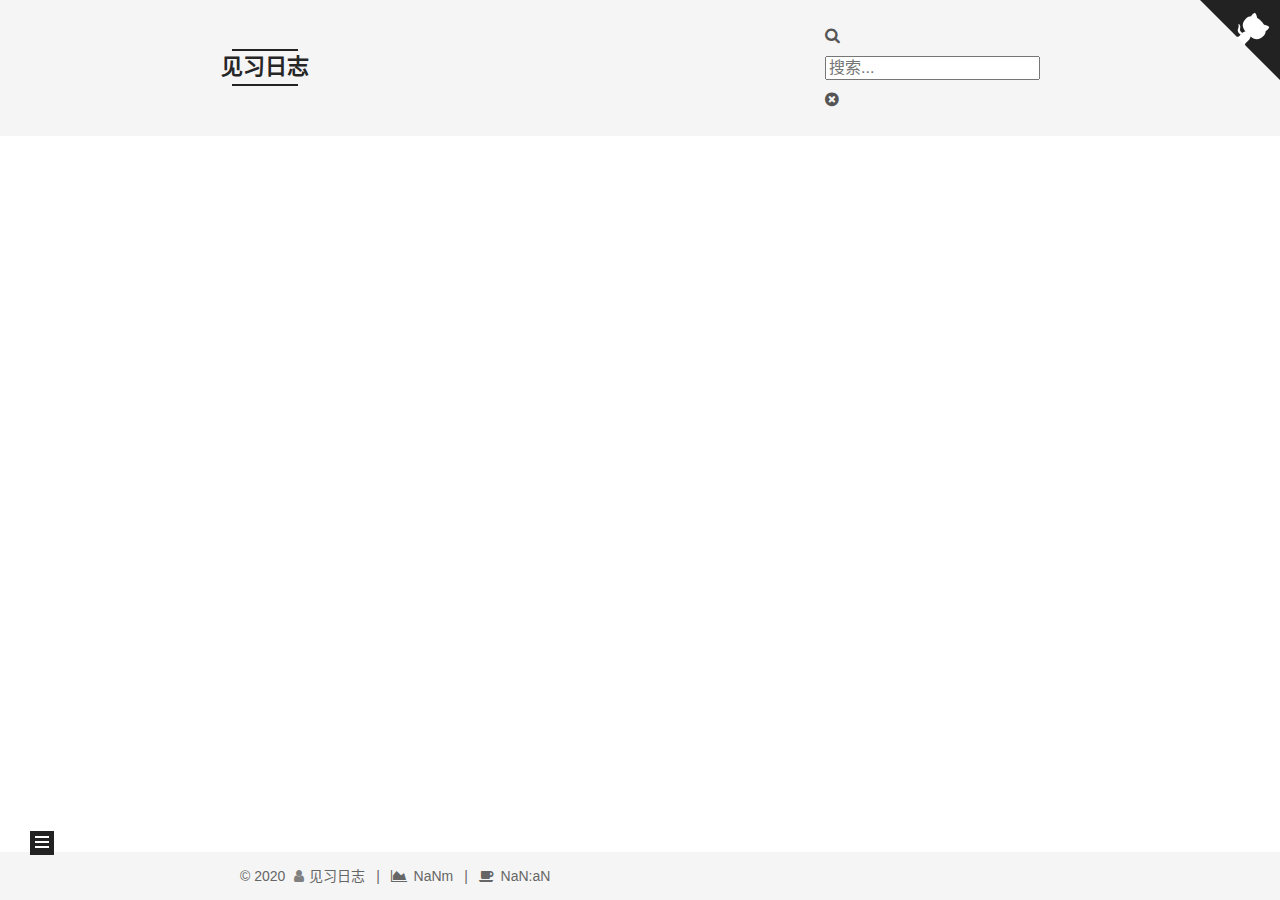
==== commit 63cffae5: "Site updated: 2020-02-03 11:52:02" ====
--- a/archives/index.html
+++ b/archives/index.html
@@ -1,4 +1,4 @@
-<!DOCTYPE html><html lang="zh-CN"><head><meta charset="UTF-8"><meta name="viewport" content="width=device-width,initial-scale=1,maximum-scale=2"><meta name="theme-color" content="#222"><meta name="generator" content="Hexo 4.2.0"><link rel="apple-touch-icon" sizes="180x180" href="/images/apple-touch-icon-next.png"><link rel="icon" type="image/png" sizes="32x32" href="/images/favicon-medium.png"><link rel="icon" type="image/png" sizes="16x16" href="/images/favicon-small.png"><link rel="mask-icon" href="/images/logo.svg" color="#222"><link rel="stylesheet" href="/css/main.css"><link rel="stylesheet" href="/lib/font-awesome/css/font-awesome.min.css"><script id="hexo-configurations">var NexT=window.NexT||{},CONFIG={hostname:new URL("http://yoursite.com").hostname,root:"/",scheme:"Mist",version:"7.7.1",exturl:!1,sidebar:{position:"left",display:"post",padding:18,offset:12,onmobile:!1},copycode:{enable:!0,show_result:!1,style:"mac"},back2top:{enable:!0,sidebar:!1,scrollpercent:!0},bookmark:{enable:!0,color:"#222",save:"auto"},fancybox:!1,mediumzoom:!1,lazyload:!1,pangu:!1,comments:{style:"tabs",active:null,storage:!0,lazyload:!1,nav:null},algolia:{appID:"",apiKey:"",indexName:"",hits:{per_page:10},labels:{input_placeholder:"Search for Posts",hits_empty:"We didn't find any results for the search: ${query}",hits_stats:"${hits} results found in ${time} ms"}},localsearch:{enable:!1,trigger:"auto",top_n_per_article:1,unescape:!1,preload:!1},path:"",motion:{enable:!0,async:!1,transition:{post_block:"fadeIn",post_header:"slideDownIn",post_body:"slideDownIn",coll_header:"slideLeftIn",sidebar:"slideUpIn"}}}</script><meta name="description" content="此心安处是吾乡..."><meta property="og:type" content="website"><meta property="og:title" content="见习日志"><meta property="og:url" content="http://yoursite.com/archives/index.html"><meta property="og:site_name" content="见习日志"><meta property="og:description" content="此心安处是吾乡..."><meta property="og:locale" content="zh_CN"><meta property="article:author" content="又一"><meta name="twitter:card" content="summary"><link rel="canonical" href="http://yoursite.com/archives/"><script id="page-configurations">CONFIG.page={sidebar:"",isHome:!1,isPost:!1}</script><title>归档 | 见习日志</title><noscript><style>.sidebar-inner,.use-motion .brand,.use-motion .collection-header,.use-motion .comments,.use-motion .menu-item,.use-motion .pagination,.use-motion .post-block,.use-motion .post-body,.use-motion .post-header{opacity:initial}.use-motion .site-subtitle,.use-motion .site-title{opacity:initial;top:initial}.use-motion .logo-line-before i{left:initial}.use-motion .logo-line-after i{right:initial}</style></noscript></head><body itemscope itemtype="http://schema.org/WebPage"><div class="container use-motion"><div class="headband"></div><header class="header" itemscope itemtype="http://schema.org/WPHeader"><div class="header-inner"><div class="site-brand-container"><div class="site-meta"><div><a href="/" class="brand" rel="start"><span class="logo-line-before"><i></i></span> <span class="site-title">见习日志</span> <span class="logo-line-after"><i></i></span></a></div><p class="site-subtitle">代码路上的见闻</p></div><div class="site-nav-toggle"><div class="toggle" aria-label="切换导航栏"><span class="toggle-line toggle-line-first"></span> <span class="toggle-line toggle-line-middle"></span> <span class="toggle-line toggle-line-last"></span></div></div></div><nav class="site-nav"><ul id="menu" class="menu"><li class="menu-item menu-item-home"><a href="/" rel="section"><i class="fa fa-fw fa-home"></i>首页</a></li><li class="menu-item menu-item-theory"><a href="/theory/" rel="section"><i class="fa fa-fw fa-book"></i>理论基础</a></li><li class="menu-item menu-item-dev"><a href="/dev/" rel="section"><i class="fa fa-fw fa-plug"></i>开发实践</a></li><li class="menu-item menu-item-tool"><a href="/tool/" rel="section"><i class="fa fa-fw fa-wrench"></i>工具使用</a></li><li class="menu-item menu-item-ops"><a href="/ops/" rel="section"><i class="fa fa-fw fa-cogs"></i>系统运维</a></li><li class="menu-item menu-item-career"><a href="/career/" rel="section"><i class="fa fa-fw fa-flag"></i>程序人生</a></li></ul></nav></div></header><div class="back-to-top"><i class="fa fa-arrow-up"></i> <span>0%</span></div><a role="button" class="book-mark-link book-mark-link-fixed"></a> <a href="https://github.com/up4u" class="github-corner" title="Follow me on GitHub" aria-label="Follow me on GitHub" rel="noopener" target="_blank"><svg width="80" height="80" viewBox="0 0 250 250" aria-hidden="true"><path d="M0,0 L115,115 L130,115 L142,142 L250,250 L250,0 Z"></path><path d="M128.3,109.0 C113.8,99.7 119.0,89.6 119.0,89.6 C122.0,82.7 120.5,78.6 120.5,78.6 C119.2,72.0 123.4,76.3 123.4,76.3 C127.3,80.9 125.5,87.3 125.5,87.3 C122.9,97.6 130.6,101.9 134.4,103.2" fill="currentColor" style="transform-origin:130px 106px" class="octo-arm"></path><path d="M115.0,115.0 C114.9,115.1 118.7,116.5 119.8,115.4 L133.7,101.6 C136.9,99.2 139.9,98.4 142.2,98.6 C133.8,88.0 127.5,74.4 143.8,58.0 C148.5,53.4 154.0,51.2 159.7,51.0 C160.3,49.4 163.2,43.6 171.4,40.1 C171.4,40.1 176.1,42.5 178.8,56.2 C183.1,58.6 187.2,61.8 190.9,65.4 C194.5,69.0 197.7,73.2 200.1,77.6 C213.8,80.2 216.3,84.9 216.3,84.9 C212.7,93.1 206.9,96.0 205.4,96.6 C205.1,102.4 203.0,107.8 198.3,112.5 C181.9,128.9 168.3,122.5 157.7,114.1 C157.9,116.9 156.7,120.9 152.7,124.9 L141.0,136.5 C139.8,137.7 141.6,141.9 141.8,141.8 Z" fill="currentColor" class="octo-body"></path></svg></a><main class="main"><div class="main-inner"><div class="content-wrap"><div class="content"><div class="post-block"><div class="posts-collapse"><div class="collection-title"><span class="collection-header">嗯..! 目前共计 2 篇日志。 继续努力。</span></div><div class="collection-year"><h1 class="collection-header">2020</h1></div><article itemscope itemtype="http://schema.org/Article"><header class="post-header"><div class="post-meta"><time itemprop="dateCreated" datetime="2020-02-03T06:19:58+08:00" content="2020-02-03">02-03</time></div><h2 class="post-title"><a class="post-title-link" href="/posts/8613f919/" itemprop="url"><span itemprop="name">Hexo 建站</span></a></h2></header></article><article itemscope itemtype="http://schema.org/Article"><header class="post-header"><div class="post-meta"><time itemprop="dateCreated" datetime="2020-02-02T18:39:30+08:00" content="2020-02-02">02-02</time></div><h2 class="post-title"><a class="post-title-link" href="/posts/4a17b156/" itemprop="url"><span itemprop="name">Hello World</span></a></h2></header></article></div></div></div><script>window.addEventListener('tabs:register', () => {
+<!DOCTYPE html><html lang="zh-CN"><head><meta charset="UTF-8"><meta name="viewport" content="width=device-width,initial-scale=1,maximum-scale=2"><meta name="theme-color" content="#222"><meta name="generator" content="Hexo 4.2.0"><link rel="apple-touch-icon" sizes="180x180" href="/images/apple-touch-icon-next.png"><link rel="icon" type="image/png" sizes="32x32" href="/images/favicon-medium.png"><link rel="icon" type="image/png" sizes="16x16" href="/images/favicon-small.png"><link rel="mask-icon" href="/images/logo.svg" color="#222"><link rel="stylesheet" href="/css/main.css"><link rel="stylesheet" href="/lib/font-awesome/css/font-awesome.min.css"><script id="hexo-configurations">var NexT=window.NexT||{},CONFIG={hostname:new URL("http://yoursite.com").hostname,root:"/",scheme:"Mist",version:"7.7.1",exturl:!1,sidebar:{position:"left",display:"post",padding:18,offset:12,onmobile:!1},copycode:{enable:!0,show_result:!1,style:"mac"},back2top:{enable:!0,sidebar:!1,scrollpercent:!0},bookmark:{enable:!0,color:"#222",save:"auto"},fancybox:!1,mediumzoom:!1,lazyload:!1,pangu:!1,comments:{style:"tabs",active:null,storage:!0,lazyload:!1,nav:null},algolia:{appID:"",apiKey:"",indexName:"",hits:{per_page:10},labels:{input_placeholder:"Search for Posts",hits_empty:"We didn't find any results for the search: ${query}",hits_stats:"${hits} results found in ${time} ms"}},localsearch:{enable:!0,trigger:"auto",top_n_per_article:1,unescape:!1,preload:!1},path:"search.xml",motion:{enable:!0,async:!1,transition:{post_block:"fadeIn",post_header:"slideDownIn",post_body:"slideDownIn",coll_header:"slideLeftIn",sidebar:"slideUpIn"}}}</script><meta name="description" content="此心安处是吾乡..."><meta property="og:type" content="website"><meta property="og:title" content="见习日志"><meta property="og:url" content="http://yoursite.com/archives/index.html"><meta property="og:site_name" content="见习日志"><meta property="og:description" content="此心安处是吾乡..."><meta property="og:locale" content="zh_CN"><meta property="article:author" content="又一"><meta name="twitter:card" content="summary"><link rel="canonical" href="http://yoursite.com/archives/"><script id="page-configurations">CONFIG.page={sidebar:"",isHome:!1,isPost:!1}</script><title>归档 | 见习日志</title><noscript><style>.sidebar-inner,.use-motion .brand,.use-motion .collection-header,.use-motion .comments,.use-motion .menu-item,.use-motion .pagination,.use-motion .post-block,.use-motion .post-body,.use-motion .post-header{opacity:initial}.use-motion .site-subtitle,.use-motion .site-title{opacity:initial;top:initial}.use-motion .logo-line-before i{left:initial}.use-motion .logo-line-after i{right:initial}</style></noscript></head><body itemscope itemtype="http://schema.org/WebPage"><div class="container use-motion"><div class="headband"></div><header class="header" itemscope itemtype="http://schema.org/WPHeader"><div class="header-inner"><div class="site-brand-container"><div class="site-meta"><div><a href="/" class="brand" rel="start"><span class="logo-line-before"><i></i></span> <span class="site-title">见习日志</span> <span class="logo-line-after"><i></i></span></a></div><p class="site-subtitle">代码路上的见闻</p></div><div class="site-nav-toggle"><div class="toggle" aria-label="切换导航栏"><span class="toggle-line toggle-line-first"></span> <span class="toggle-line toggle-line-middle"></span> <span class="toggle-line toggle-line-last"></span></div></div></div><nav class="site-nav"><ul id="menu" class="menu"><li class="menu-item menu-item-home"><a href="/" rel="section"><i class="fa fa-fw fa-home"></i>首页</a></li><li class="menu-item menu-item-theory"><a href="/theory/" rel="section"><i class="fa fa-fw fa-book"></i>理论基础</a></li><li class="menu-item menu-item-dev"><a href="/dev/" rel="section"><i class="fa fa-fw fa-plug"></i>开发实践</a></li><li class="menu-item menu-item-tool"><a href="/tool/" rel="section"><i class="fa fa-fw fa-wrench"></i>工具使用</a></li><li class="menu-item menu-item-ops"><a href="/ops/" rel="section"><i class="fa fa-fw fa-cogs"></i>系统运维</a></li><li class="menu-item menu-item-career"><a href="/career/" rel="section"><i class="fa fa-fw fa-flag"></i>程序人生</a></li><li class="menu-item menu-item-search"><a role="button" class="popup-trigger"><i class="fa fa-search fa-fw"></i>搜索</a></li></ul></nav><div class="site-search"><div class="popup search-popup"><div class="search-header"><span class="search-icon"><i class="fa fa-search"></i></span><div class="search-input-container"><input autocomplete="off" autocorrect="off" autocapitalize="none" placeholder="搜索..." spellcheck="false" type="text" id="search-input"></div><span class="popup-btn-close"><i class="fa fa-times-circle"></i></span></div><div id="search-result"></div></div><div class="search-pop-overlay"></div></div></div></header><div class="back-to-top"><i class="fa fa-arrow-up"></i> <span>0%</span></div><a role="button" class="book-mark-link book-mark-link-fixed"></a> <a href="https://github.com/up4u" class="github-corner" title="Follow me on GitHub" aria-label="Follow me on GitHub" rel="noopener" target="_blank"><svg width="80" height="80" viewBox="0 0 250 250" aria-hidden="true"><path d="M0,0 L115,115 L130,115 L142,142 L250,250 L250,0 Z"></path><path d="M128.3,109.0 C113.8,99.7 119.0,89.6 119.0,89.6 C122.0,82.7 120.5,78.6 120.5,78.6 C119.2,72.0 123.4,76.3 123.4,76.3 C127.3,80.9 125.5,87.3 125.5,87.3 C122.9,97.6 130.6,101.9 134.4,103.2" fill="currentColor" style="transform-origin:130px 106px" class="octo-arm"></path><path d="M115.0,115.0 C114.9,115.1 118.7,116.5 119.8,115.4 L133.7,101.6 C136.9,99.2 139.9,98.4 142.2,98.6 C133.8,88.0 127.5,74.4 143.8,58.0 C148.5,53.4 154.0,51.2 159.7,51.0 C160.3,49.4 163.2,43.6 171.4,40.1 C171.4,40.1 176.1,42.5 178.8,56.2 C183.1,58.6 187.2,61.8 190.9,65.4 C194.5,69.0 197.7,73.2 200.1,77.6 C213.8,80.2 216.3,84.9 216.3,84.9 C212.7,93.1 206.9,96.0 205.4,96.6 C205.1,102.4 203.0,107.8 198.3,112.5 C181.9,128.9 168.3,122.5 157.7,114.1 C157.9,116.9 156.7,120.9 152.7,124.9 L141.0,136.5 C139.8,137.7 141.6,141.9 141.8,141.8 Z" fill="currentColor" class="octo-body"></path></svg></a><main class="main"><div class="main-inner"><div class="content-wrap"><div class="content"><div class="post-block"><div class="posts-collapse"><div class="collection-title"><span class="collection-header">嗯..! 目前共计 2 篇日志。 继续努力。</span></div><div class="collection-year"><h1 class="collection-header">2020</h1></div><article itemscope itemtype="http://schema.org/Article"><header class="post-header"><div class="post-meta"><time itemprop="dateCreated" datetime="2020-02-03T06:19:58+08:00" content="2020-02-03">02-03</time></div><h2 class="post-title"><a class="post-title-link" href="/posts/8613f919/" itemprop="url"><span itemprop="name">Hexo 建站</span></a></h2></header></article><article itemscope itemtype="http://schema.org/Article"><header class="post-header"><div class="post-meta"><time itemprop="dateCreated" datetime="2020-02-02T18:39:30+08:00" content="2020-02-02">02-02</time></div><h2 class="post-title"><a class="post-title-link" href="/posts/4a17b156/" itemprop="url"><span itemprop="name">Hello World</span></a></h2></header></article></div></div></div><script>window.addEventListener('tabs:register', () => {
     let activeClass = CONFIG.comments.activeClass;
     if (CONFIG.comments.storage) {
       activeClass = localStorage.getItem('comments_active') || activeClass;
@@ -16,4 +16,4 @@
       let commentClass = event.target.classList[1];
       localStorage.setItem('comments_active', commentClass);
     });
-  }</script></div><div class="toggle sidebar-toggle"><span class="toggle-line toggle-line-first"></span> <span class="toggle-line toggle-line-middle"></span> <span class="toggle-line toggle-line-last"></span></div><aside class="sidebar"><div class="sidebar-inner"><ul class="sidebar-nav motion-element"><li class="sidebar-nav-toc">文章目录</li><li class="sidebar-nav-overview">站点概览</li></ul><div class="post-toc-wrap sidebar-panel"></div><div class="site-overview-wrap sidebar-panel"><div class="site-author motion-element" itemprop="author" itemscope itemtype="http://schema.org/Person"><img class="site-author-image" itemprop="image" alt="又一" src="/images/avatar.png"><p class="site-author-name" itemprop="name">又一</p><div class="site-description" itemprop="description">此心安处是吾乡...</div></div><div class="site-state-wrap motion-element"><nav class="site-state"><div class="site-state-item site-state-posts"><a href="/archives"><span class="site-state-item-count">2</span> <span class="site-state-item-name">日志</span></a></div></nav></div><div class="links-of-author motion-element"><span class="links-of-author-item"><a href="https://github.com/up4u" title="GitHub → https:&#x2F;&#x2F;github.com&#x2F;up4u" rel="noopener" target="_blank"><i class="fa fa-fw fa-github"></i>GitHub</a> </span><span class="links-of-author-item"><a href="mailto:iwonder21@163.com" title="E-Mail → mailto:iwonder21@163.com" rel="noopener" target="_blank"><i class="fa fa-fw fa-envelope"></i>E-Mail</a></span></div></div></div></aside><div id="sidebar-dimmer"></div></div></main><footer class="footer"><div class="footer-inner"><div class="copyright">&copy; <span itemprop="copyrightYear">2020</span> <span class="with-love"><i class="fa fa-user"></i> </span><span class="author" itemprop="copyrightHolder">见习日志</span></div></div></footer></div><script src="/lib/anime.min.js"></script><script src="/lib/velocity/velocity.min.js"></script><script src="/lib/velocity/velocity.ui.min.js"></script><script src="/js/utils.js"></script><script src="/js/motion.js"></script><script src="/js/schemes/muse.js"></script><script src="/js/next-boot.js"></script><script src="/js/bookmark.js"></script></body></html>+  }</script></div><div class="toggle sidebar-toggle"><span class="toggle-line toggle-line-first"></span> <span class="toggle-line toggle-line-middle"></span> <span class="toggle-line toggle-line-last"></span></div><aside class="sidebar"><div class="sidebar-inner"><ul class="sidebar-nav motion-element"><li class="sidebar-nav-toc">文章目录</li><li class="sidebar-nav-overview">站点概览</li></ul><div class="post-toc-wrap sidebar-panel"></div><div class="site-overview-wrap sidebar-panel"><div class="site-author motion-element" itemprop="author" itemscope itemtype="http://schema.org/Person"><img class="site-author-image" itemprop="image" alt="又一" src="/images/avatar.png"><p class="site-author-name" itemprop="name">又一</p><div class="site-description" itemprop="description">此心安处是吾乡...</div></div><div class="site-state-wrap motion-element"><nav class="site-state"><div class="site-state-item site-state-posts"><a href="/archives"><span class="site-state-item-count">2</span> <span class="site-state-item-name">日志</span></a></div></nav></div><div class="links-of-author motion-element"><span class="links-of-author-item"><a href="https://github.com/up4u" title="GitHub → https:&#x2F;&#x2F;github.com&#x2F;up4u" rel="noopener" target="_blank"><i class="fa fa-fw fa-github"></i>GitHub</a> </span><span class="links-of-author-item"><a href="mailto:iwonder21@163.com" title="E-Mail → mailto:iwonder21@163.com" rel="noopener" target="_blank"><i class="fa fa-fw fa-envelope"></i>E-Mail</a></span></div></div></div></aside><div id="sidebar-dimmer"></div></div></main><footer class="footer"><div class="footer-inner"><div class="copyright">&copy; <span itemprop="copyrightYear">2020</span> <span class="with-love"><i class="fa fa-user"></i> </span><span class="author" itemprop="copyrightHolder">见习日志</span> <span class="post-meta-divider">|</span> <span class="post-meta-item-icon"><i class="fa fa-area-chart"></i> </span><span title="站点总字数">NaNm</span> <span class="post-meta-divider">|</span> <span class="post-meta-item-icon"><i class="fa fa-coffee"></i> </span><span title="站点阅读时长">NaN:aN</span></div></div></footer></div><script src="/lib/anime.min.js"></script><script src="/lib/velocity/velocity.min.js"></script><script src="/lib/velocity/velocity.ui.min.js"></script><script src="/js/utils.js"></script><script src="/js/motion.js"></script><script src="/js/schemes/muse.js"></script><script src="/js/next-boot.js"></script><script src="/js/bookmark.js"></script><script src="/js/local-search.js"></script></body></html>